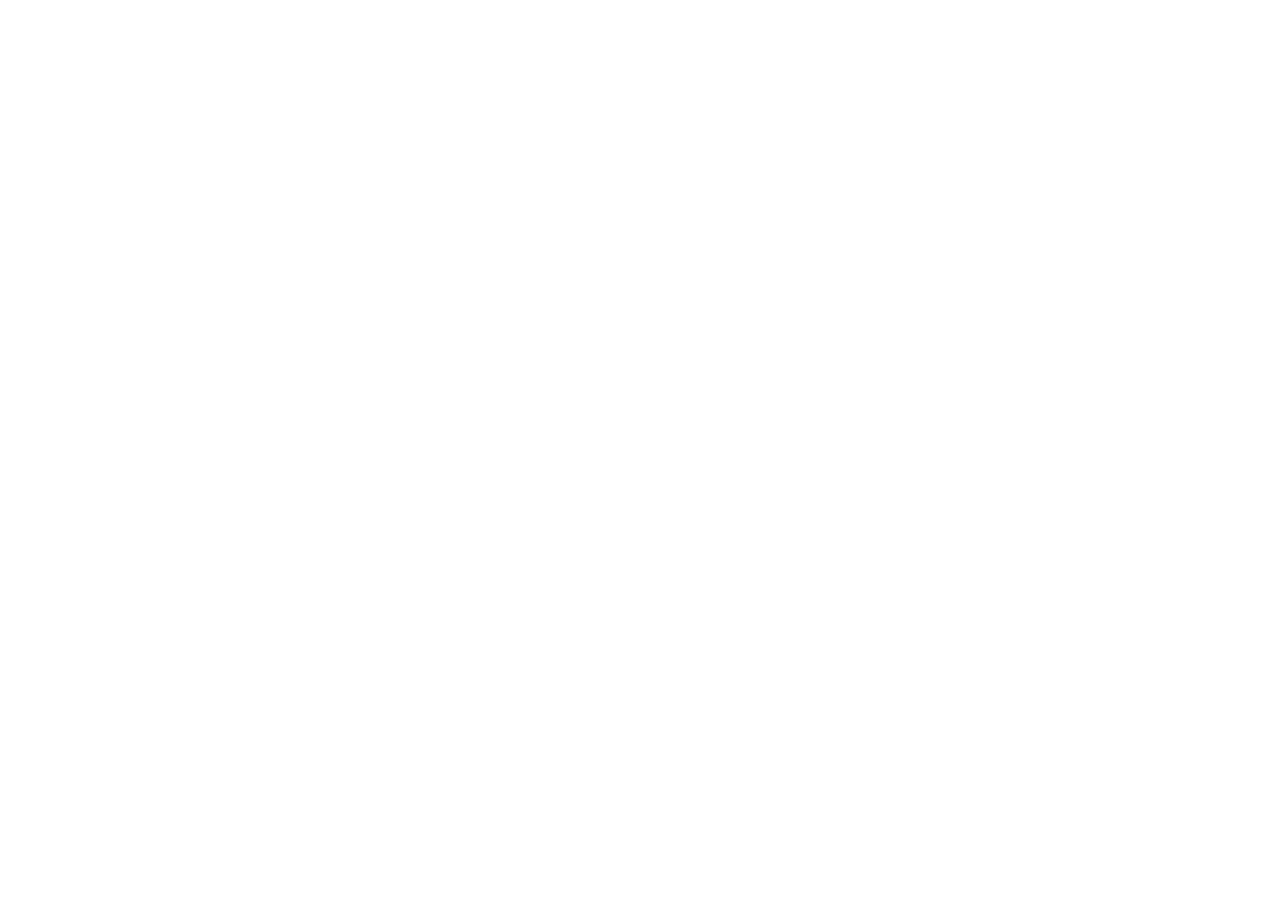
==== cart.html @ afd434ce "he" ====
<!DOCTYPE html>
<html lang="en">
<head>
    <meta charset="UTF-8">
    <meta http-equiv="X-UA-Compatible" content="IE=edge">
    <meta name="viewport" content="width=device-width, initial-scale=1.0">
    <title>Document</title>
</head>
<body>
    
</body>
</html>
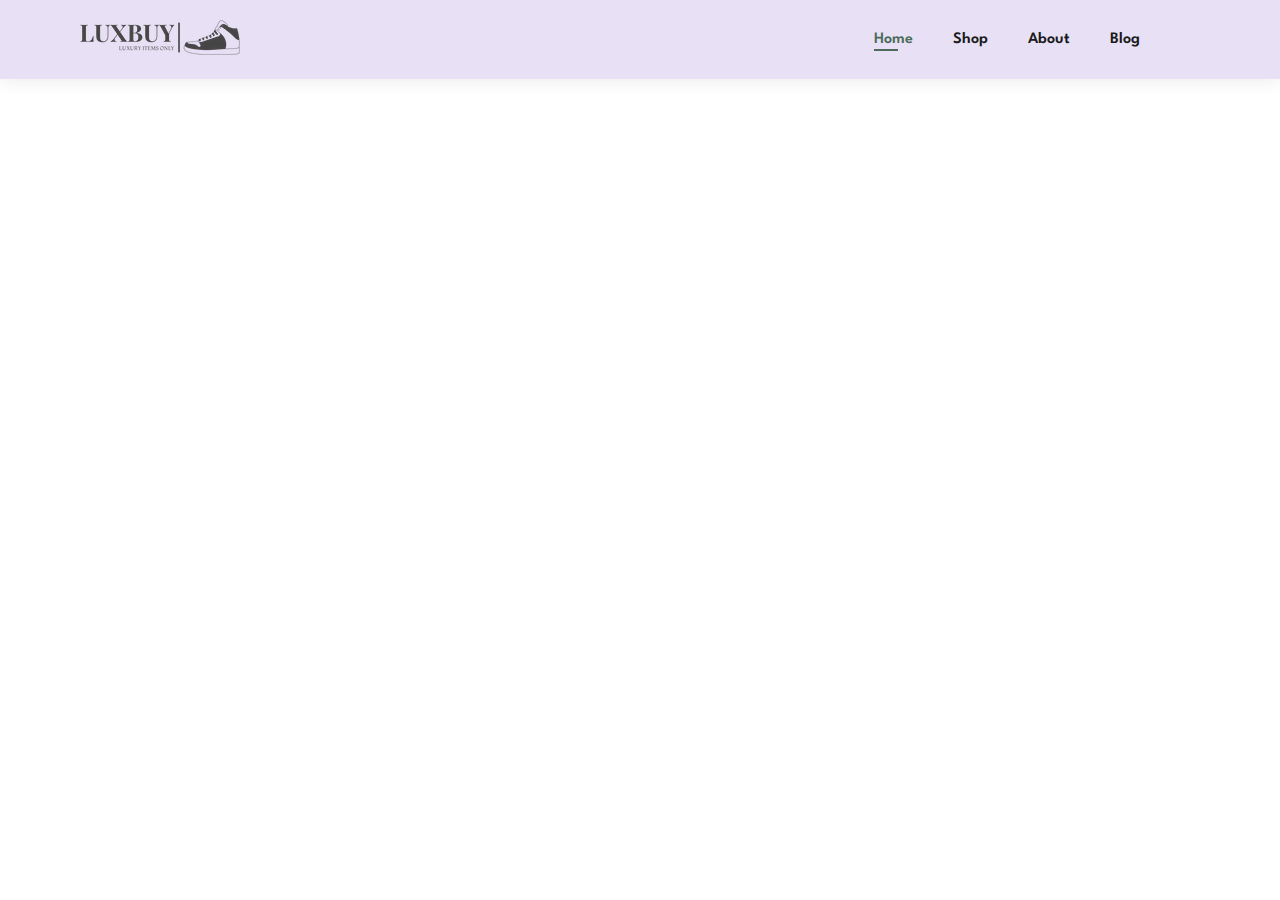
==== commit da818007: "hey" ====
--- a/cart.html
+++ b/cart.html
@@ -4,9 +4,30 @@
     <meta charset="UTF-8">
     <meta http-equiv="X-UA-Compatible" content="IE=edge">
     <meta name="viewport" content="width=device-width, initial-scale=1.0">
+    <link rel="stylesheet" href="./style/style.css">
     <title>Document</title>
 </head>
 <body>
+
+    <section id="header">
+
+        <a href="#"><img src="./img/logo.webp" class="logo" alt="logtyp"></a>
+    
+        <div>
+          <ul id="navbar">
+            <li><a class="active" href="index.html">Home</a></li>
+            <li><a href="index.html">Shop</a></li>
+            <li><a href="index.html">About</a></li>
+            <li><a href="index.html">Blog</a></li>
+            <li id="pc-bag"><a href="cart.html"><i class="fa-solid fa-bag-shopping fa-lg"></i></a></li>
+            <a href="#" id="close"><i class="fa-solid fa-xmark"></i></a>
+          </ul>
+        </div>
+        <div id="mobile">
+          <a href="index.html"><i class="fa-solid fa-bag-shopping fa-lg"></i></a>
+          <i id="bar" class="fa-solid fa-bars"></i>
+        </div>
+      </section>
     
 </body>
 </html>--- a/style/style.css
+++ b/style/style.css
@@ -0,0 +1,437 @@
+@import url("https://fonts.googleapis.com/css2?family=Spartan:wght@100;200;300;400;500;600;700;800;900&display=swap");
+* {
+  margin: 0;
+  padding: 0;
+  box-sizing: border-box;
+  font-family: "Spartan", Tahoma, sans-serif;
+}
+
+html {
+  scroll-behavior: smooth;
+}
+
+h1 {
+  font-size: 50px;
+  line-height: 64px;
+  color: #222;
+}
+
+h2 {
+  font-size: 46px;
+  line-height: 54px;
+  color: #222;
+}
+
+h4 {
+  font-size: 20px;
+  color: #222;
+}
+
+h6 {
+  font-weight: 700;
+  font-size: 12px;
+}
+
+p {
+  font-size: 16px;
+  color: #4c6b5b;
+}
+.section-p1 {
+  padding: 40px 80px;
+}
+
+.section-m1 {
+  margin: 40px 0;
+}
+
+body {
+  width: 100%;
+}
+
+/* Header Start*/
+#header {
+  display: flex;
+  align-items: center;
+  justify-content: space-between;
+  padding: 20px 80px;
+  background: rgb(232, 225, 245);
+  box-shadow: 0 5px 15px rgba(0, 0, 0, 0.06);
+  z-index: 999;
+  position: sticky;
+  top: 0;
+  left: 0;
+}
+
+#navbar {
+  display: flex;
+  align-items: center;
+  justify-content: center;
+}
+
+#navbar li {
+  list-style: none;
+  padding: 0 20px;
+  position: relative;
+}
+#navbar li a {
+  text-decoration: none;
+  font-size: 16px;
+  font-weight: 600;
+  color: #1a1a1a;
+  transition: 0.3s ease;
+}
+
+#navbar li a:hover,
+#navbar li a.active {
+  color: #4c6b5b;
+}
+#navbar li a.active::after,
+#navbar li a:hover::after {
+  content: "";
+  width: 30%;
+  height: 2px;
+  background: #4c6b5b;
+  position: absolute;
+  bottom: -4px;
+  left: 20px;
+}
+
+#mobile {
+  display: none;
+  align-items: center;
+}
+
+#close {
+  display: none;
+}
+
+/*  Huvudsida */
+#hero {
+  background-image: url("../img/hero4.webp");
+  height: 90vh;
+  width: 100%;
+  background-size: cover;
+  background-position: top 25% right 0;
+  padding: 0 80px;
+  display: flex;
+  flex-direction: column;
+  align-items: flex-start;
+  justify-content: center;
+}
+#hero h4 {
+  padding-bottom: 15px;
+}
+#hero h1 {
+  color: #4c6b5b;
+}
+
+#hero button {
+  background-image: url("../img/button.webp");
+  background-color: transparent;
+  color: #4c6b5b;
+  border: 0;
+  padding: 14px 80px 14px 65px;
+  background-repeat: no-repeat;
+  cursor: pointer;
+  font-weight: 700;
+  font-size: 15px;
+}
+
+#feature {
+  display: flex;
+  align-items: center;
+  justify-content: space-between;
+  flex-wrap: wrap;
+}
+
+#feature .fe-box {
+  width: 180px;
+  text-align: center;
+  padding: 25px 15px;
+  box-shadow: 20px 20px 34px rgba(0, 0, 0, 0.03);
+  border: 1px solid #cce7d0;
+  border-radius: 4px;
+  margin: 15px 0;
+}
+
+#feature .fe-box:hover {
+  box-shadow: 10px 10px 54px rgba(70, 62, 221, 0.1);
+}
+
+#feature .fe-box img {
+  width: 100%;
+  margin-bottom: 10px;
+}
+
+#feature .fe-box h6 {
+  display: inline-block;
+  padding: 9px 8px 6px 8px;
+  line-height: 1;
+  border-radius: 4px;
+  color: #4c6b5b;
+  background-color: #fddde4;
+}
+
+#feature .fe-box:nth-child(2) h6 {
+  background-color: aqua;
+}
+#feature .fe-box:nth-child(3) h6 {
+  background-color: lightcoral;
+}
+#feature .fe-box:nth-child(4) h6 {
+  background-color: blanchedalmond;
+}
+#feature .fe-box:nth-child(5) h6 {
+  background-color: darkorange;
+}
+#feature .fe-box:nth-child(6) h6 {
+  background-color: greenyellow;
+}
+
+#product1 {
+  text-align: center;
+}
+#product1 .pro-container {
+  display: flex;
+  justify-content: space-between;
+  padding-top: 20px;
+  flex-wrap: wrap;
+}
+
+#product1 .pro {
+  width: 23%;
+  min-width: 250px;
+  padding: 10px 12px;
+  border: 1px solid #cce7d0;
+  border-radius: 25px;
+  cursor: pointer;
+  box-shadow: 20px 20px 30px rgba(0, 0, 0, 0.02);
+  margin: 15px 0;
+  transition: 0.2s ease;
+  position: relative;
+}
+
+#product1 .pro:hover {
+  box-shadow: 20px 20px rgba(0, 0, 0, 0.02);
+}
+
+#product1 .pro img {
+  width: 100%;
+  border-radius: 20px;
+}
+
+#product1 .pro .des {
+  text-align: start;
+  padding: 10px 0;
+}
+
+#product1 .pro .des span {
+  color: #060606;
+  font-size: 12px;
+}
+
+#product1 .pro .des h5 {
+  padding-top: 7px;
+  color: #1a1a1a;
+  font-size: 14px;
+}
+
+#product1 .pro .des h4 {
+  padding-top: 7px;
+  font-size: 15px;
+  font-weight: 700;
+  color: #4c6b5b;
+}
+
+#product1 .pro .cart {
+  width: 40px;
+  height: 40px;
+  line-height: 40px;
+  border-radius: 50px;
+  background-color: #e8f6ea;
+  color: #4c6b5b;
+  border-color: 1px solid #cce7d0;
+  position: absolute;
+  bottom: 20px;
+  right: 10px;
+}
+
+/* Footer */
+
+footer {
+  display: flex;
+  flex-wrap: wrap;
+  justify-content: space-between;
+}
+footer .col {
+  display: flex;
+  flex-direction: column;
+  align-items: flex-start;
+  margin-bottom: 20px;
+}
+
+footer .logo {
+  margin-bottom: 30px;
+}
+
+footer h4 {
+  font-size: 14px;
+  padding-bottom: 20px;
+}
+footer p {
+  font-size: 13px;
+  margin: 0 0 8px 0;
+}
+
+footer a {
+  font-size: 13px;
+  text-decoration: none;
+  color: #222;
+  margin-bottom: 10px;
+}
+
+footer .follow {
+  margin-top: 20px;
+}
+footer .follow i {
+  color: #4c6b5b;
+  padding-right: 4px;
+  cursor: pointer;
+}
+
+footer .install .row img {
+  border: 1px solid;
+  border-radius: 6px;
+}
+
+footer .install img {
+  margin: 10px 0 15px;
+  cursor: pointer;
+}
+
+footer .follow i:hover,
+footer a:hover {
+  color: lightgreen;
+}
+
+footer .copyright {
+  width: 100%;
+  text-align: center;
+}
+
+/* Responsivitet Tablet */
+
+@media (max-width: 799px) {
+  .section-p1 {
+    padding: 40px 40px;
+  }
+  #navbar {
+    display: flex;
+    flex-direction: column;
+    align-items: center;
+    justify-content: flex-start;
+    position: fixed;
+    top: 0;
+    right: -300px;
+    height: 100vh;
+    width: 300px;
+    background-color: #e3e6f3;
+    box-shadow: 0 40px 60px rgba(0, 0, 0, 0.1);
+    padding: 80px 0 0 10px;
+    transition: 0.3s;
+  }
+  #navbar.active {
+    right: 0px;
+  }
+
+  #navbar li {
+    margin-bottom: 25px;
+  }
+
+  #mobile {
+    display: flex;
+    align-items: center;
+  }
+
+  #mobile i {
+    color: #1a1a1a;
+    font-size: 24px;
+    padding-left: 20px;
+  }
+
+  #close {
+    display: initial;
+    position: absolute;
+    top: 30px;
+    left: 30px;
+    color: #222;
+    font-size: 24px;
+  }
+
+  #pc-bag {
+    display: none;
+  }
+
+  #hero {
+    height: 70vh;
+    padding: 0 80px;
+    background-position: top 30% right 30%;
+  }
+
+  #feature {
+    justify-content: center;
+  }
+
+  #feature .fe-box {
+    margin: 15px 15px;
+  }
+
+  #product1 .pro-container {
+    justify-content: center;
+  }
+
+  #product1 .pro {
+    margin: 15px;
+  }
+}
+
+/* Responsivitet Mobil */
+
+@media (max-width: 477px) {
+  .section-p1 {
+    padding: 20px;
+  }
+
+  #header {
+    padding: 10px 30px;
+  }
+
+  #hero {
+    padding: 0 20px;
+    background: position 55%;
+  }
+
+  #feature {
+    justify-content: space-between;
+}
+
+  #feature .fe-box {
+    width: 155px;
+    margin: 0 0 15px 0;
+}
+#product1 .pro {
+  width: 100%;
+}
+
+  h1 {
+    font-size: 38px;
+  }
+
+  h2 {
+    font-size: 32px;
+  }
+
+  footer .copyright {
+    text-align: start;
+}
+}
